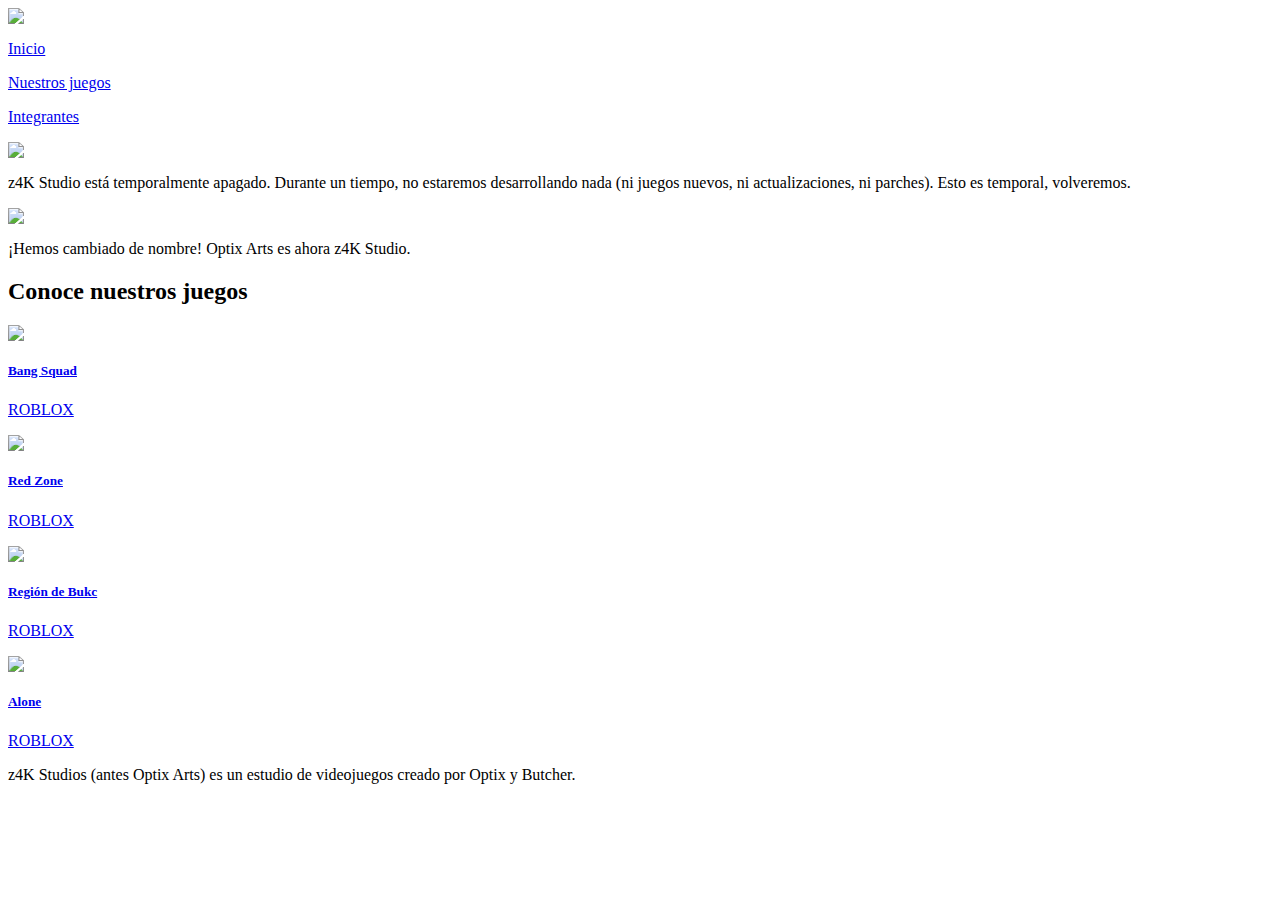
==== index.html @ 25c313c8 "xd" ====
<html lang="es">
    <head>
        <meta charset="UTF-8">
        <meta http-equiv="X-UA-Compatible" content="IE=edge">
        <meta name="viewport" content="width=device-width, initial-scale=1.0">
        <link rel="stylesheet" href="style/epic.css">
        <title>z4K Studio</title>
    </head>
    <body>
        <div class="nav">
            <div class="nav-brand">
                <img src="brand/logo.svg">
            </div>
            <div class="nav-content">
                <a href="#">
                    <div class="nav-link">
                        <p>Inicio</p>
                    </div>
                </a>
                <a href="#">
                    <div class="nav-link">
                        <p>Nuestros juegos</p>
                    </div>
                </a>
                <a href="#">
                    <div class="nav-link">
                        <p>Integrantes</p>
                    </div>
                </a>
            </div>
        </div>
        <div class="alert-medium">
            <img src="icons/alert-medium">
            <p>z4K Studio está temporalmente apagado. Durante un tiempo, no estaremos desarrollando nada (ni juegos nuevos, ni actualizaciones, ni parches). Esto es temporal, volveremos.</p>
        </div>
        <div class="alert-normal">
            <img src="icons/alert-normal">
            <p>¡Hemos cambiado de nombre! <span>Optix Arts</span> es ahora <span>z4K Studio.</span></p>
        </div>
        <header>
        </header>
        <section class="section-main">
            <h2>Conoce nuestros juegos</h2>
            <div class="flex">
                <a href="games/bang-squad">
                    <div class="card">
                        <img src="img/games/bang-squad.png">
                        <div class="label">
                            <h5>Bang Squad</h5>
                            <p>ROBLOX</p>
                        </div>
                    </div>
                </a>
                <a href="games/red-zone">
                    <div class="card">
                        <img src="img/games/red-zone-beta.png">
                        <div class="label">
                            <h5>Red Zone</h5>
                            <p>ROBLOX</p>
                        </div>
                    </div>
                </a>
                <a href="games/bukc">
                    <div class="card">
                        <img src="img/games/region-de-bukc.png">
                        <div class="label">
                            <h5>Región de Bukc</h5>
                            <p>ROBLOX</p>
                        </div>
                    </div>
                </a>
                <a href="games/alone">
                    <div class="card">
                        <img src="img/games/alone.png">
                        <div class="label">
                            <h5>Alone</h5>
                            <p>ROBLOX</p>
                        </div>
                    </div>
                </a>
            </div>
        </section>
        <footer>
            <p>
                z4K Studios (antes Optix Arts) es un estudio de videojuegos creado por Optix y Butcher.
            </p>
        </footer>
    </body>
</html>
---- style/epic.css ----
/*epico*/
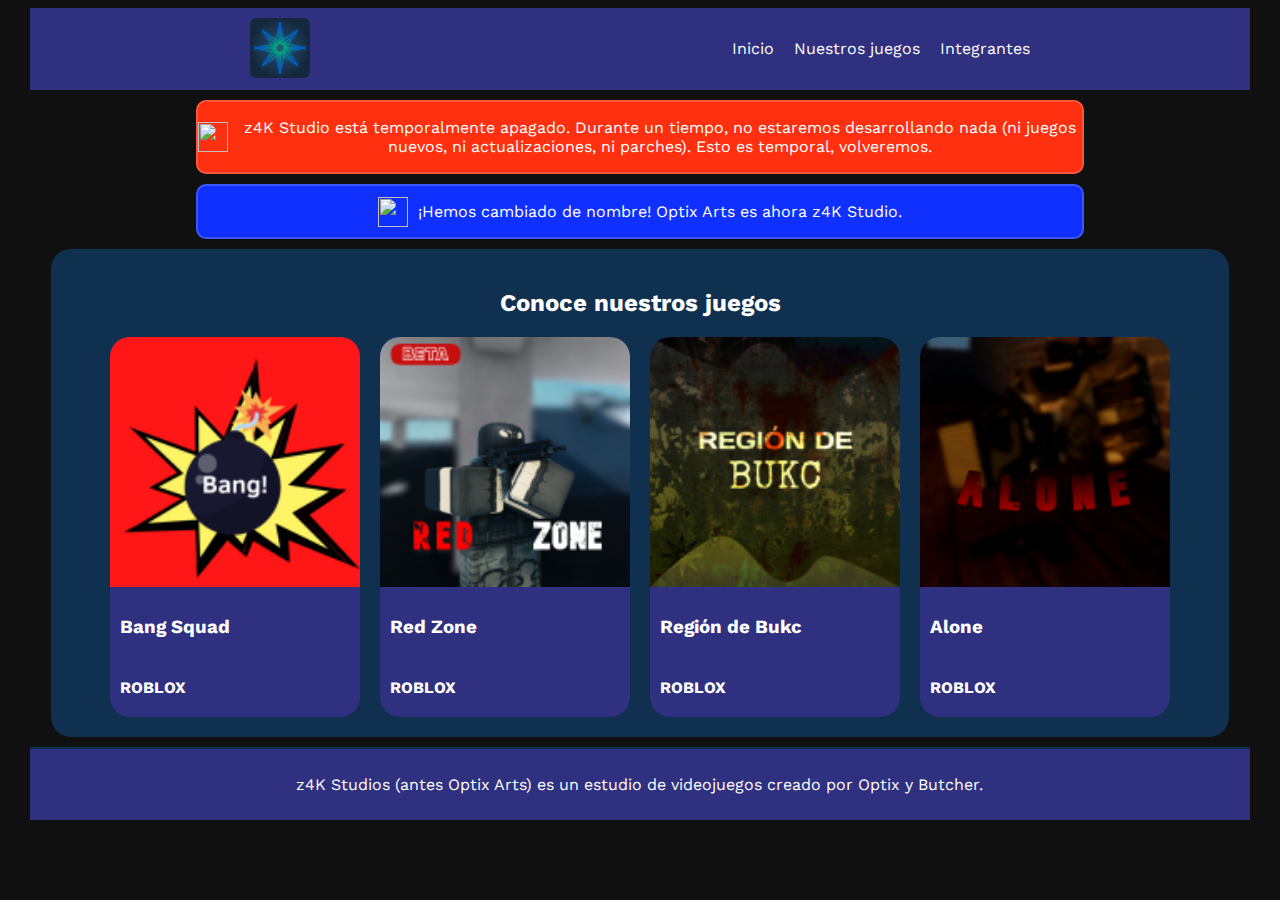
==== commit 550dba81: "paleta" ====
--- a/index.html
+++ b/index.html
@@ -5,6 +5,9 @@
         <meta name="viewport" content="width=device-width, initial-scale=1.0">
         <link rel="stylesheet" href="style/epic.css">
         <title>z4K Studio</title>
+        <link rel="preconnect" href="https://fonts.googleapis.com">
+        <link rel="preconnect" href="https://fonts.gstatic.com" crossorigin>
+        <link href="https://fonts.googleapis.com/css2?family=Work+Sans:ital,wght@0,100;0,200;0,300;0,400;0,500;0,600;0,700;0,800;0,900;1,100;1,200;1,300;1,400;1,500;1,600;1,700;1,800;1,900&display=swap" rel="stylesheet">
     </head>
     <body>
         <div class="nav">
@@ -46,26 +49,26 @@
                     <div class="card">
                         <img src="img/games/bang-squad.png">
                         <div class="label">
-                            <h5>Bang Squad</h5>
-                            <p>ROBLOX</p>
+                            <h3>Bang Squad</h3>
+                            <h4>ROBLOX</h4>
                         </div>
                     </div>
                 </a>
                 <a href="games/red-zone">
                     <div class="card">
-                        <img src="img/games/red-zone-beta.png">
+                        <img src="img/games/red-zone.png">
                         <div class="label">
-                            <h5>Red Zone</h5>
-                            <p>ROBLOX</p>
+                            <h3>Red Zone</h3>
+                            <h4>ROBLOX</h4>
                         </div>
                     </div>
                 </a>
                 <a href="games/bukc">
                     <div class="card">
-                        <img src="img/games/region-de-bukc.png">
+                        <img src="img/games/bukc.png">
                         <div class="label">
-                            <h5>Región de Bukc</h5>
-                            <p>ROBLOX</p>
+                            <h3>Región de Bukc</h3>
+                            <h4>ROBLOX</h4>
                         </div>
                     </div>
                 </a>
@@ -73,8 +76,8 @@
                     <div class="card">
                         <img src="img/games/alone.png">
                         <div class="label">
-                            <h5>Alone</h5>
-                            <p>ROBLOX</p>
+                            <h3>Alone</h3>
+                            <h4>ROBLOX</h4>
                         </div>
                     </div>
                 </a>
@@ -86,4 +89,4 @@
             </p>
         </footer>
     </body>
-</html>+</html>
--- a/style/epic.css
+++ b/style/epic.css
@@ -1 +1,141 @@
-/*epico*/+  :root{
+    --azul-a: #103050;
+    --azul-b: #303080;
+
+    --negrisimo: #101010;
+
+    --aviso-medio: #FF3010;
+    --aviso-normal: #1030FF;
+  }
+  
+  body{
+    background-color: var(--negrisimo);
+    color: #FFF;
+    font-family: 'Work Sans';
+  }
+
+  a, button{
+    font-family: 'Work Sans';
+  }
+
+  a{
+    color: #FFF;
+    text-decoration: none;
+  }
+
+  a:hover{
+    text-decoration: underline;
+  }
+
+  .alert-medium,
+  .alert-normal{
+    width: 70%;
+    border-radius: 10px;
+    border: solid 2px #FFFFFF30;
+    text-align: center;
+    display: flex;
+    flex-direction: row;
+    gap: 10px;
+    align-items: center;
+    justify-content: center;
+    margin-left: auto;
+    margin-right: auto;
+    margin-top: 10px;
+    margin-bottom: 10px;
+  }
+
+  .alert-medium img,
+  .alert-normal img{
+    width: 30px;
+    height: 30px;
+  }
+
+  .alert-medium{
+    background-color: var(--aviso-medio);
+  }
+
+  .alert-normal{
+    background-color: var(--aviso-normal);
+  }
+
+  .nav{
+    display: flex;
+    flex-direction: row;
+    padding: 10px;
+    align-items: center;
+    justify-content: space-around;
+    width: 95%;
+    margin-bottom: 10px;
+    margin-left: auto;
+    margin-right: auto;
+    background-color: var(--azul-b);
+    border-bottom: solid 2px var(--azul-b);
+  }
+
+  .nav .nav-brand,
+  .nav .nav-brand img{
+    width: 60px;
+    height: 60px;
+    border-radius: 6px;
+  }
+
+  .nav-content{
+    display: flex;
+    flex-direction: row;
+    gap: 20px;
+    align-items: center;
+    justify-content: center;
+  }
+
+  .section-main{
+    padding: 20px;
+    width: 90%;
+    margin-left: auto;
+    margin-right: auto;
+    border-radius: 20px;
+    display: flex;
+    flex-direction: column;
+    background-color: var(--azul-a);
+    align-items: center;
+    justify-content: center;
+  }
+
+  .flex{
+    display: flex;
+    flex-direction: row;
+    gap: 20px;
+  }
+
+  .card{
+    width: 250px;
+    height: 380px;
+    border-radius: 20px;
+    background-color: var(--azul-b);
+  }
+
+  .card img{
+    border-radius: 20px 20px 0px 0px;
+    width: 250px;
+    height: 250px;
+    object-fit: cover;
+  }
+
+  .card .label{
+    display: flex;
+    flex-direction: column;
+    padding: 10px;
+  }
+
+  footer{
+    display: flex;
+    flex-direction: row;
+    padding: 10px;
+    align-items: center;
+    justify-content: space-around;
+    width: 95%;
+    margin-left: auto;
+    margin-right: auto;
+    margin-top: 10px;
+    background-color: var(--azul-b);
+    border-top: solid 2px var(--azul-a);
+  }